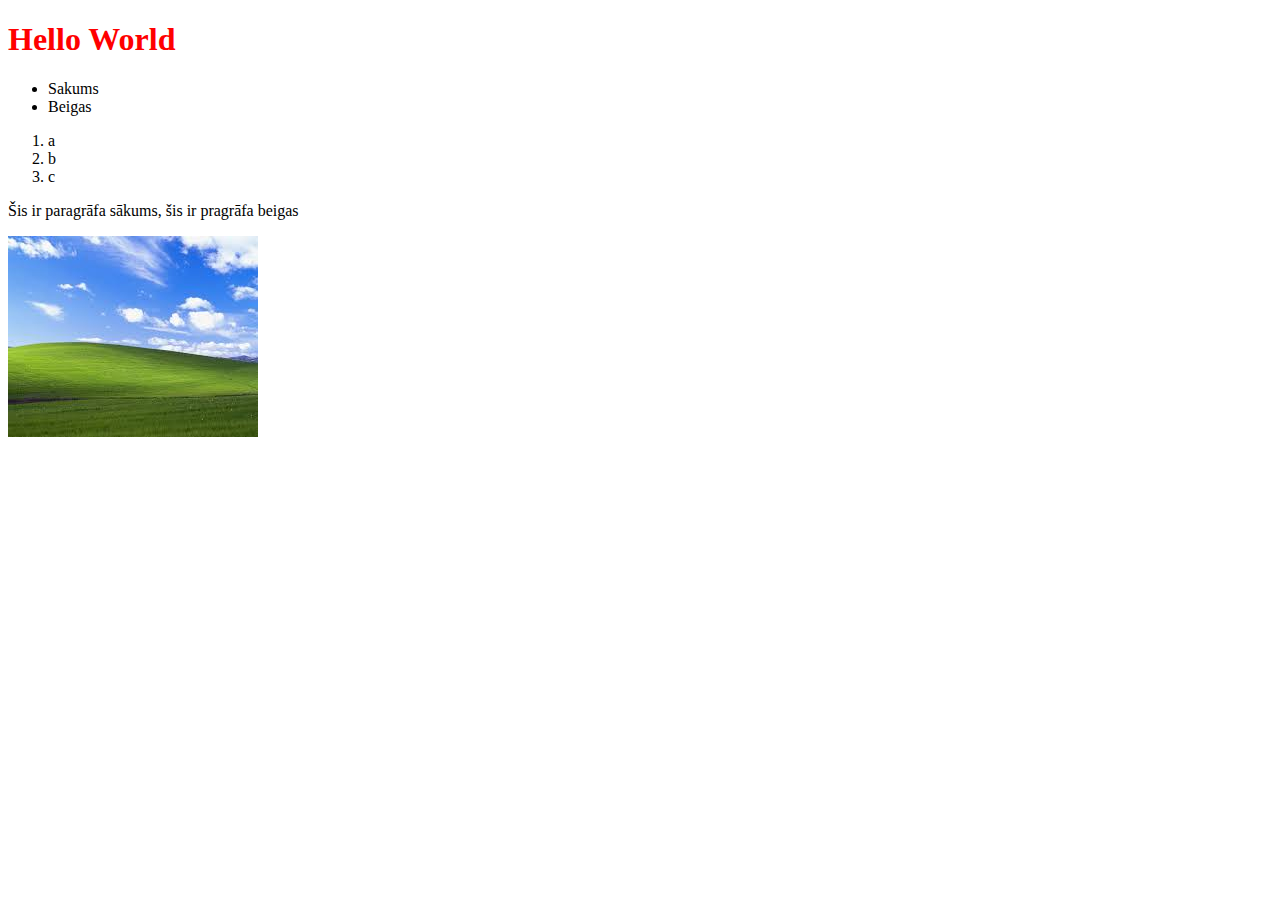
==== index.html @ 246ff401 "html, css and js boilerplate project" ====
<!DOCTYPE html>
<html lang="en">
<head>
    <meta charset="UTF-8">
    <meta name="viewport" content="width=device-width, initial-scale=1.0">
    <title>Hello World App</title>
    <link rel="stylesheet" href="css/style.css">
</head>
<body>
    <h1>Hello World</h1>
    <ul>
        <li>Sakums</li>
        <li>Beigas</li>
    </ul>
    <ol>
        <li>a</li>
        <li>b</li>
        <li>c</li>
    </ol>
    <p>Šis ir paragrāfa sākums, šis ir pragrāfa beigas</p>
    <img src="img\Untitled.jpg" alt="">

    <script src="js/app.js"></script>
</body>
</html>
---- css/style.css ----
h1 {color: red;}
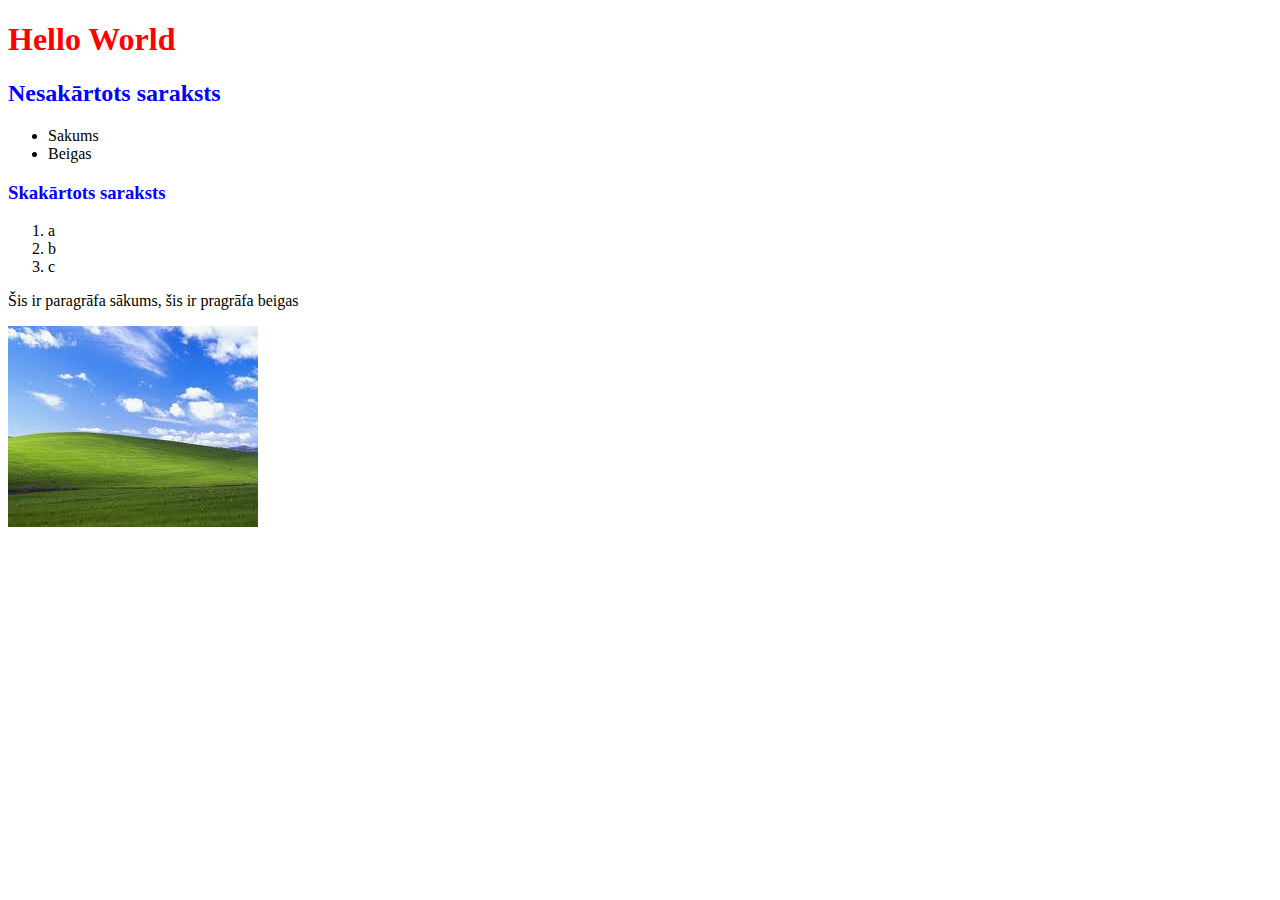
==== commit e3e73c67: "other js and css embed options" ====
--- a/index.html
+++ b/index.html
@@ -5,13 +5,21 @@
     <meta name="viewport" content="width=device-width, initial-scale=1.0">
     <title>Hello World App</title>
     <link rel="stylesheet" href="css/style.css">
+    <script>
+        console.log("js in head section");
+    </script>
 </head>
 <body>
     <h1>Hello World</h1>
+
+    <h2 style="color: blue;">Nesakārtots saraksts</h2>
+
+
     <ul>
         <li>Sakums</li>
         <li>Beigas</li>
     </ul>
+    <h3 style="color: blue;">Skakārtots saraksts</h3>
     <ol>
         <li>a</li>
         <li>b</li>
@@ -21,5 +29,9 @@
     <img src="img\Untitled.jpg" alt="">
 
     <script src="js/app.js"></script>
+
+    <script>
+        console.log("js from html file")
+    </script>
 </body>
 </html>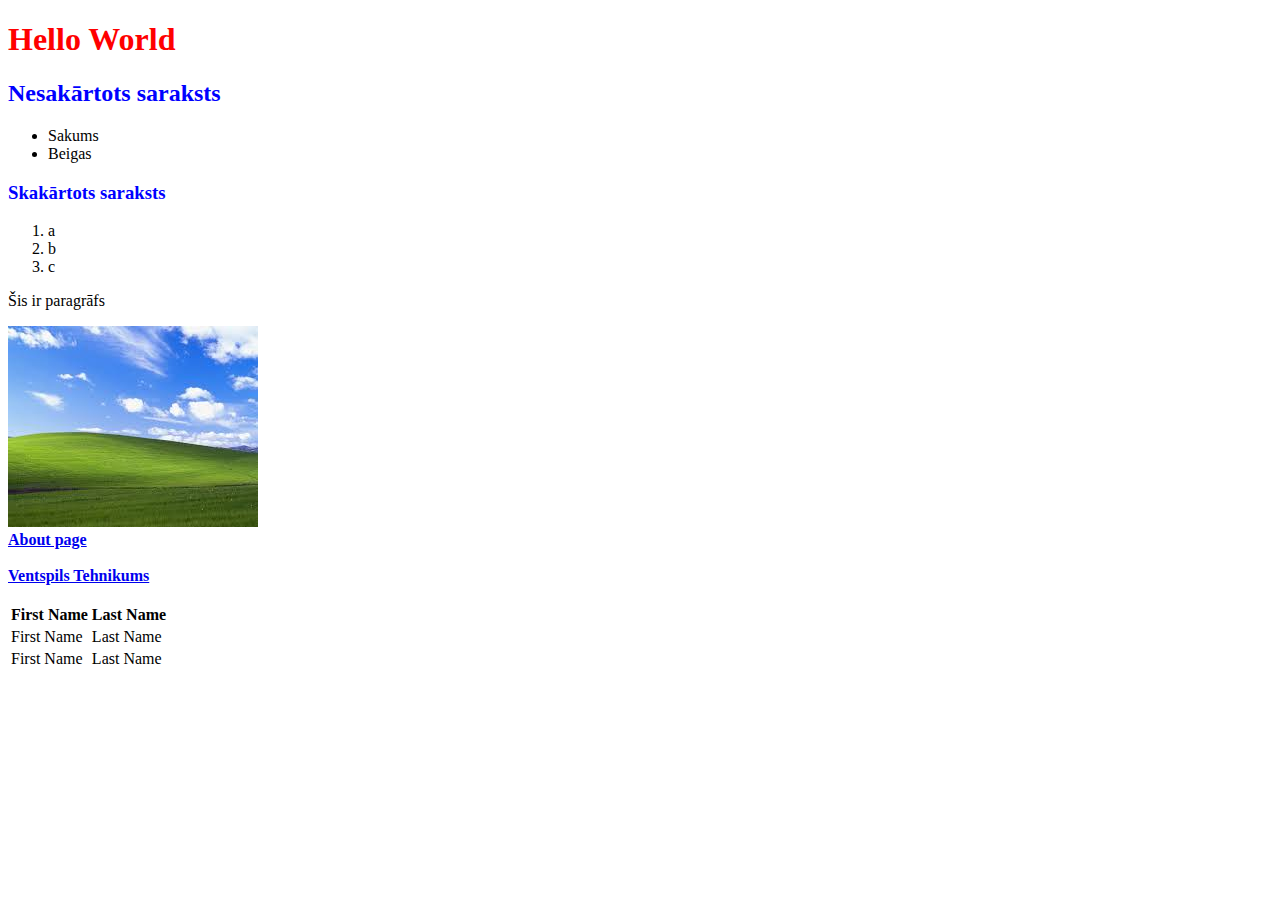
==== commit 45d3b5a3: "links, div, id and class, table" ====
--- a/index.html
+++ b/index.html
@@ -25,8 +25,38 @@
         <li>b</li>
         <li>c</li>
     </ol>
-    <p>Šis ir paragrāfa sākums, šis ir pragrāfa beigas</p>
+    <p>Šis ir paragrāfs</p>
     <img src="img\Untitled.jpg" alt="">
+
+    <div id="links" class="gold-text">
+        <a href="about.html">About page</a>
+        <br>
+        <br>
+        <a href="http://ventspilstehnikums.lv" target="_blank">Ventspils Tehnikums</a>
+    </div>
+    
+    <br>
+    
+    <div id="table">
+        <table>
+            <thead>
+                <tr>
+                    <th>First Name</th>
+                    <th>Last Name</th>
+                </tr>
+            </thead>
+            <tbody>
+                <tr>
+                    <td>First Name</td>
+                    <td>Last Name</td>
+                </tr>
+                <tr>
+                    <td>First Name</td>
+                    <td>Last Name</td>
+                </tr>
+            </tbody>
+        </table>
+    </div>
 
     <script src="js/app.js"></script>
 
--- a/css/style.css
+++ b/css/style.css
@@ -1 +1,5 @@
-h1 {color: red;}+h1 {color: red;}
+
+#links{font-weight: bold;}
+
+.gold-text{color: gold;}